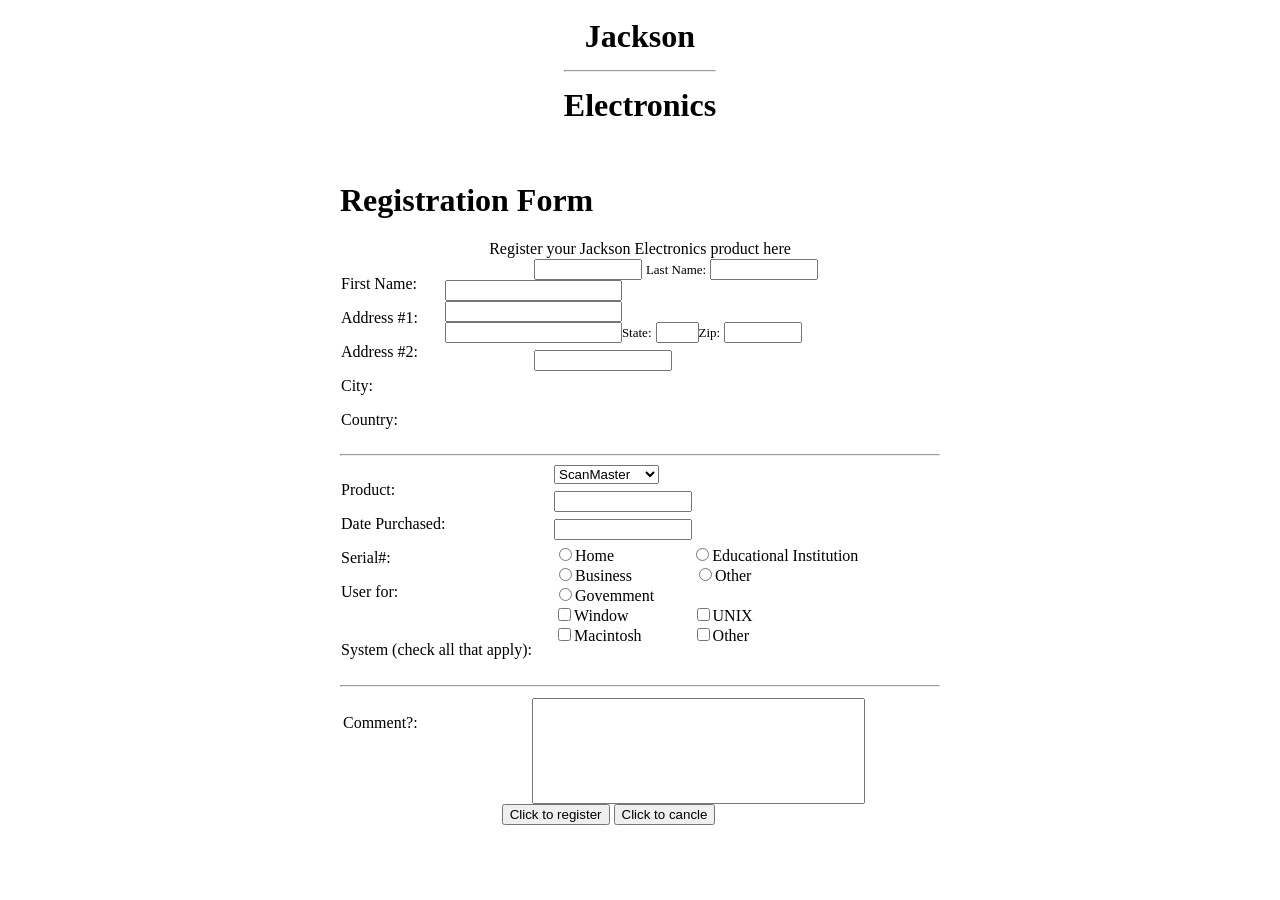
==== bai2.html @ 1e77b432 "Add files via upload" ====
<!DOCTYPE html>
<html lang="en">
<head>
    <meta charset="UTF-8">
    <meta name="viewport" content="width=device-width, initial-scale=1.0">
    <title>Jackson Electronics</title>
</head>
<link rel="stylesheet" type="text/css" href="Cssvipro/style.css">
<body style="width: 600px;margin: auto;">
    <table style="margin: auto;">
        <tr>
            <th class="B">
                <h1 style="font-size:x-larger;margin-bottom: 15px;margin-top: 15px;">Jackson</h1>
                <hr class="hr0">
                <h1 style="font-size:x-larger;margin-bottom: 15px;margin-top: 15px;">Electronics</h1>
            </th>
        </tr>
    </table>
    <h1 class="A" style="margin-top: 40px;" >Registration Form</h1>
    <p  style="text-align: center;margin-bottom: 0cm;">Register your Jackson Electronics product here</p>
    <table border="0" cellspacing="0">
        <tr>
            <td style="text-align: left;vertical-align: top;">
                <div style="margin-top: 2px;margin-bottom: 2px;">
                    <p id="A" >First Name:</p>
                    <p id="A" >Address #1:</p>
                    <p id="A" >Address #2:</p>
                    <p id="A" >City:</p>
                    <p id="A" >Country:</p>
                </div>
            </td>
            <td style="vertical-align: top;">
                <div style="margin-left: 25px;">
                    <input type="text" name="ten1" style="width: 100px;margin-left: 89px;">
                    <span style="font-size: small;">Last Name:</span> 
                    <input type="text" name="ten2" style="width: 100px;"><br>
                    <input type="text" name="Address1" class="C"><br>
                    <input type="text" name="Address2" class="C"><br>
                    <input type="text" name="City" class="C1"><span style="font-size: small;">State:</span>
                    <input type="text" name="State" style="width: 35px;" ><span style="font-size: small;">Zip:</span>
                    <input type="text" name="Zip" style="width: 70px;"><br>
                    <input type="text" name="Country" style="width: 130px; margin-left: 89px; margin-top: 7px;">
                </div>
            </td>
        </tr>
    </table>
    <hr class="hr1">
    <table border="0" cellspacing="0">
        <tr style="height: 0;">
            <div>
                <td style="text-align: left;padding-bottom: 1px;">
                    <div style="margin-bottom: 40px;">
                        <p id="A1" >Product:</p>
                        <p id="A1" >Date Purchased:</p>
                        <p id="A1" >Serial#:</p>
                        <p id="A1" >User for:</p>
                    </div>
                    <div style="margin-bottom: 85px;">
                        <p id="A1" >System (check all that apply):</p>
                    </div>
                </td>
                <td style="vertical-align: top;height:auto;">
                    <div style="margin-left: 20px;">
                        <select name="product" style="width: 105px;margin-right: 82px;">
                            <option value="scanmaster">ScanMaster</option>
                            <option value="other">Tên sản phẩm khác...</option>
                        </select><br>
                        <input type="text" name="Date" style="width: 130px; margin-right: 49px; margin-top: 7px;"><br>
                        <input type="text" name="Serial" style="width: 130px; margin-right: 49px; margin-top: 7px;"><br>
                    </div>
                    <form>
                        <p style="margin-bottom: 0px; margin-top: 5px;margin-left: 20px;">
                            <span><input type="radio" id="s1" value="1" name="name" style="accent-color: green;"><label for="s1">Home</label></span>
                            <span style="margin-left: 60x;"><input type="radio" id="s2" value="2" name="name" style="accent-color: green;margin-left: 78px;"><label for="s2">Educational Institution</label></span><br>
                            <span style="margin-right: 58px;"><input type="radio" id="s3" value="3" name="name" style="accent-color: green;"><label for="s3">Business</label></span>
                            <span style="margin-right: 96px;"><input type="radio" id="s4" value="4" name="name" style="accent-color: green;"><label for="s4">Other</label></span><br>
                            <span style="margin-right: 192px;"><input type="radio" id="s5" value="5" name="name" style="accent-color: green;"><label for="s5">Govemment</label></span>
                        </p>
                        <p style="margin-left: 20px; margin-bottom: 0px; margin-top: 0px;">
                            <span><input type="checkbox" id="a1" value="1" name="go" ><label for="a1">Window</label></span>
                            <span style="margin-left: 60px;"><input type="checkbox" id="a2" value="2" name="go" ><label for="a2">UNIX</label></span><br>
                            <span style="margin-right: 12px;"><input type="checkbox" id="a3" value="3" name="go" ><label for="a3">Macintosh</label></span>
                            <span style="margin-left: 35px;"><input type="checkbox" id="a4" value="4" name="go" ><label for="a4">Other</label></span>
                        </p>
                    </form>
                </td>
            </div>
        </tr>
    </table>
    <hr class="hr1" style="margin-top: -60px;">
    <table>
        <tr>
            <td style="vertical-align: top;">
                <p id="A1" >Comment?:</p>
            </td>
            <td>
                <input type="text" name="in" style="width: 325px;margin-left: 110px;height: 100px;"><br>
                <span style="margin-left: 80px;">
                    <button>Click to register</button>
                    <button>Click to cancle</button>
                </span>
            </td>
        </tr>
    </table>
</body>
</html>
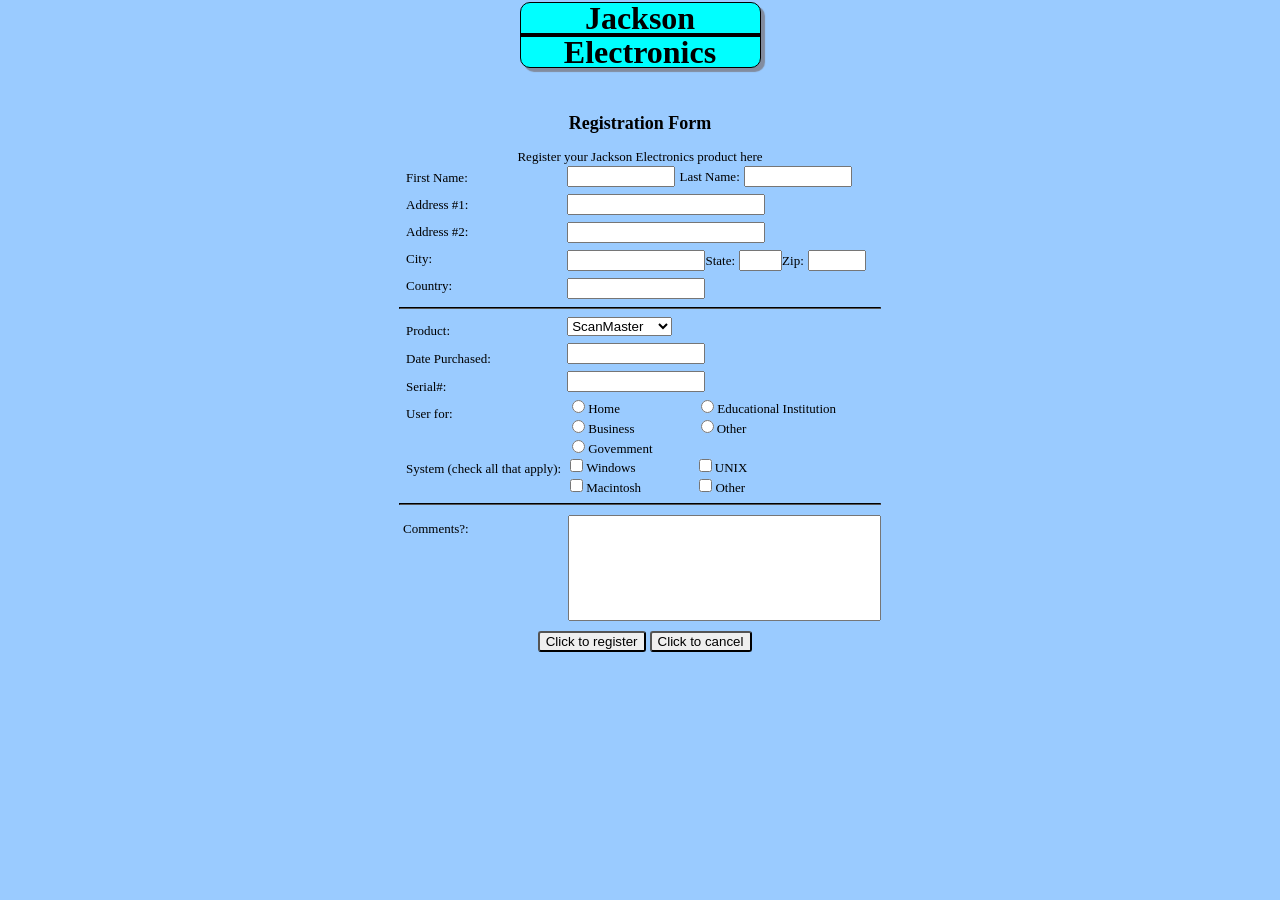
==== commit 0d24e88c: "Add files via upload" ====
--- a/bai2.html
+++ b/bai2.html
@@ -5,7 +5,7 @@
     <meta name="viewport" content="width=device-width, initial-scale=1.0">
     <title>Jackson Electronics</title>
 </head>
-<link rel="stylesheet" type="text/css" href="Cssvipro/style.css">
+<link rel="stylesheet" href="style.css">
 <body style="width: 600px;margin: auto;">
     <table style="margin: auto;">
         <tr>
@@ -21,7 +21,7 @@
     <table border="0" cellspacing="0">
         <tr>
             <td style="text-align: left;vertical-align: top;">
-                <div style="margin-top: 2px;margin-bottom: 2px;">
+                <div style="margin-left: 5px;">
                     <p id="A" >First Name:</p>
                     <p id="A" >Address #1:</p>
                     <p id="A" >Address #2:</p>
@@ -30,7 +30,7 @@
                 </div>
             </td>
             <td style="vertical-align: top;">
-                <div style="margin-left: 25px;">
+                <div style="margin-left: 8px;">
                     <input type="text" name="ten1" style="width: 100px;margin-left: 89px;">
                     <span style="font-size: small;">Last Name:</span> 
                     <input type="text" name="ten2" style="width: 100px;"><br>
@@ -38,7 +38,7 @@
                     <input type="text" name="Address2" class="C"><br>
                     <input type="text" name="City" class="C1"><span style="font-size: small;">State:</span>
                     <input type="text" name="State" style="width: 35px;" ><span style="font-size: small;">Zip:</span>
-                    <input type="text" name="Zip" style="width: 70px;"><br>
+                    <input type="text" name="Zip" style="width: 50px;"><br>
                     <input type="text" name="Country" style="width: 130px; margin-left: 89px; margin-top: 7px;">
                 </div>
             </td>
@@ -49,18 +49,18 @@
         <tr style="height: 0;">
             <div>
                 <td style="text-align: left;padding-bottom: 1px;">
-                    <div style="margin-bottom: 40px;">
+                    <div style="margin-bottom: 40px;margin-left: 5px;">
                         <p id="A1" >Product:</p>
                         <p id="A1" >Date Purchased:</p>
                         <p id="A1" >Serial#:</p>
                         <p id="A1" >User for:</p>
                     </div>
-                    <div style="margin-bottom: 85px;">
-                        <p id="A1" >System (check all that apply):</p>
+                    <div style="margin-bottom: 85px;margin-left: 5px;">
+                        <p id="A1" style="margin-top: 0px;margin-bottom: 18px;" >System (check all that apply):</p>
                     </div>
                 </td>
                 <td style="vertical-align: top;height:auto;">
-                    <div style="margin-left: 20px;">
+                    <div style="margin-left: 4px;">
                         <select name="product" style="width: 105px;margin-right: 82px;">
                             <option value="scanmaster">ScanMaster</option>
                             <option value="other">Tên sản phẩm khác...</option>
@@ -69,18 +69,18 @@
                         <input type="text" name="Serial" style="width: 130px; margin-right: 49px; margin-top: 7px;"><br>
                     </div>
                     <form>
-                        <p style="margin-bottom: 0px; margin-top: 5px;margin-left: 20px;">
+                        <p style="margin-bottom: 0px; margin-top: 5px;margin-left: 4px;">
                             <span><input type="radio" id="s1" value="1" name="name" style="accent-color: green;"><label for="s1">Home</label></span>
                             <span style="margin-left: 60x;"><input type="radio" id="s2" value="2" name="name" style="accent-color: green;margin-left: 78px;"><label for="s2">Educational Institution</label></span><br>
                             <span style="margin-right: 58px;"><input type="radio" id="s3" value="3" name="name" style="accent-color: green;"><label for="s3">Business</label></span>
                             <span style="margin-right: 96px;"><input type="radio" id="s4" value="4" name="name" style="accent-color: green;"><label for="s4">Other</label></span><br>
                             <span style="margin-right: 192px;"><input type="radio" id="s5" value="5" name="name" style="accent-color: green;"><label for="s5">Govemment</label></span>
                         </p>
-                        <p style="margin-left: 20px; margin-bottom: 0px; margin-top: 0px;">
-                            <span><input type="checkbox" id="a1" value="1" name="go" ><label for="a1">Window</label></span>
-                            <span style="margin-left: 60px;"><input type="checkbox" id="a2" value="2" name="go" ><label for="a2">UNIX</label></span><br>
+                        <p style="margin-left: 3px; margin-bottom: 0px; margin-top: 0px;">
+                            <span><input type="checkbox" id="a1" value="1" name="go" ><label for="a1">Windows</label></span>
+                            <span style="margin-left: 56px;"><input type="checkbox" id="a2" value="2" name="go" ><label for="a2">UNIX</label></span><br>
                             <span style="margin-right: 12px;"><input type="checkbox" id="a3" value="3" name="go" ><label for="a3">Macintosh</label></span>
-                            <span style="margin-left: 35px;"><input type="checkbox" id="a4" value="4" name="go" ><label for="a4">Other</label></span>
+                            <span style="margin-left: 39px;"><input type="checkbox" id="a4" value="4" name="go" ><label for="a4">Other</label></span>
                         </p>
                     </form>
                 </td>
@@ -91,13 +91,13 @@
     <table>
         <tr>
             <td style="vertical-align: top;">
-                <p id="A1" >Comment?:</p>
+                <p id="A1" >Comments?:</p>
             </td>
             <td>
-                <input type="text" name="in" style="width: 325px;margin-left: 110px;height: 100px;"><br>
-                <span style="margin-left: 80px;">
+                <input type="text" name="in" style="width: 305px;margin-left: 95px;height: 100px;"><br>
+                <span style="margin-left: 65px;">
                     <button>Click to register</button>
-                    <button>Click to cancle</button>
+                    <button>Click to cancel</button>
                 </span>
             </td>
         </tr>
--- a/style.css
+++ b/style.css
@@ -0,0 +1,68 @@
+body{
+    background-color: rgb(154, 203, 255);
+}
+.B{
+    background-color: aqua;
+    border-top-left-radius: 10px;
+    border-top-right-radius: 10px;
+    border-bottom-left-radius: 10px;
+    border-bottom-right-radius: 10px;
+    border:1px solid black;
+    width: 230px;
+    line-height: 0cm;
+    box-shadow: 4px 4px 1px #828c9f;
+    padding: 0;
+    box-sizing: border-box; overflow: hidden; white-space: nowrap;
+}
+.hr0{
+    border: 2px solid black;
+    width: 235px;
+}
+.A{
+    text-align: center;
+    line-height: 1.5;
+    font-size: large;
+}
+p{
+    font-size:small;
+    line-height: 1.15;
+}
+.text{
+    font-size: small;
+    margin-right: 30px;
+}
+#A{
+    margin-left: 60px;
+    font-size: small;
+    margin-bottom: 12px;
+    margin-top: 5px;
+}
+.C{
+    width: 190px;
+    margin-left: 89px;
+    margin-top: 7px;
+}
+.C1{
+    width: 130px;
+    margin-left: 89px;
+    margin-top: 7px;
+}
+.hr1{
+    width: 480px;
+    border-color: black;
+    margin-top: 0px;
+    margin-bottom: 7px;
+}
+#A1{
+    margin-left: 60px;
+    margin-top: 7px;
+    margin-bottom: 13px;
+    font-size: small;
+}
+button{
+    border-top-left-radius: 3px;
+    border-top-right-radius: 3px;
+    border-bottom-left-radius: 3px;
+    border-bottom-right-radius: 3px;
+    margin-top: 10px;
+}
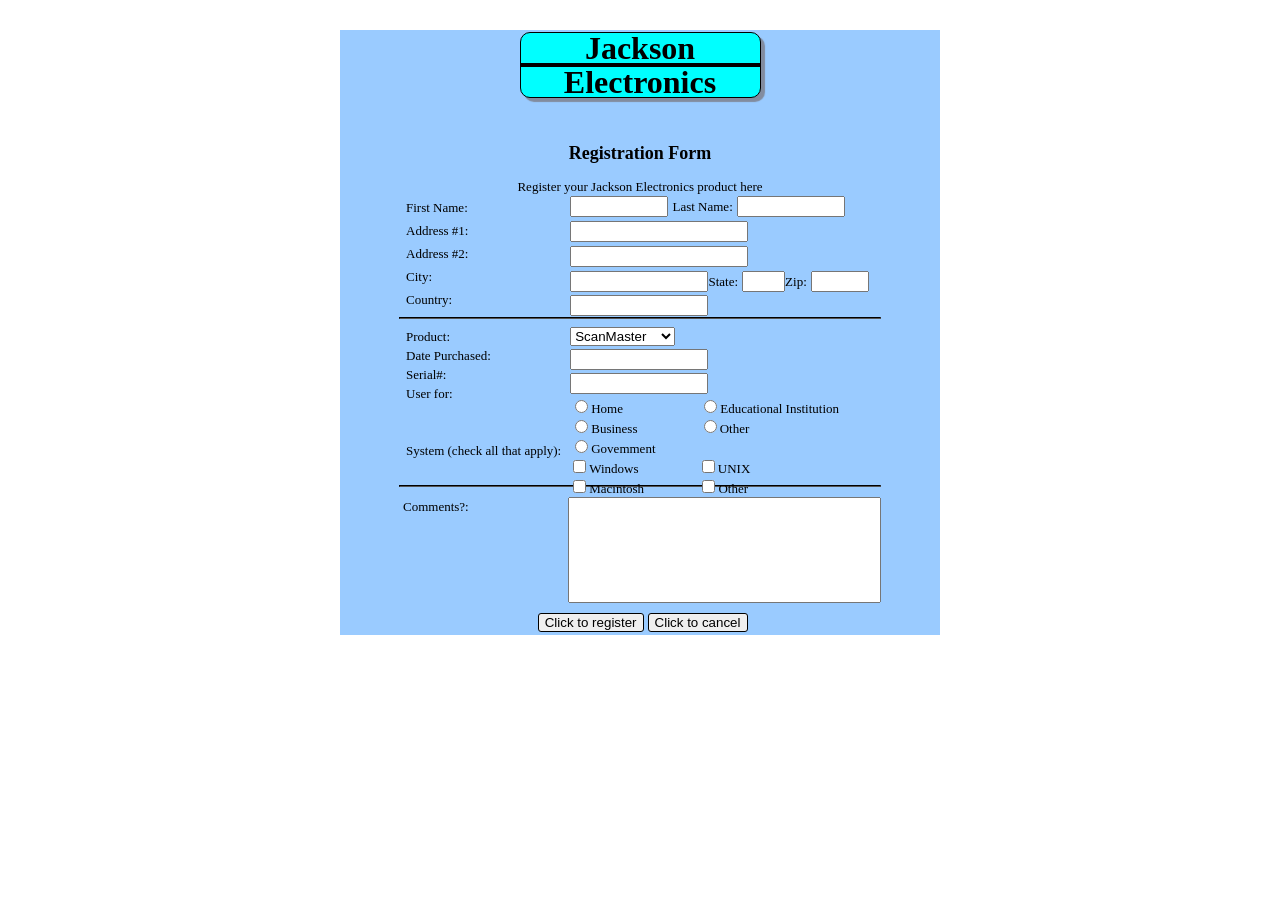
==== commit 6a769fc0: "Add files via upload" ====
--- a/bai2.html
+++ b/bai2.html
@@ -7,100 +7,102 @@
 </head>
 <link rel="stylesheet" href="style.css">
 <body style="width: 600px;margin: auto;">
-    <table style="margin: auto;">
-        <tr>
-            <th class="B">
-                <h1 style="font-size:x-larger;margin-bottom: 15px;margin-top: 15px;">Jackson</h1>
-                <hr class="hr0">
-                <h1 style="font-size:x-larger;margin-bottom: 15px;margin-top: 15px;">Electronics</h1>
-            </th>
-        </tr>
-    </table>
-    <h1 class="A" style="margin-top: 40px;" >Registration Form</h1>
-    <p  style="text-align: center;margin-bottom: 0cm;">Register your Jackson Electronics product here</p>
-    <table border="0" cellspacing="0">
-        <tr>
-            <td style="text-align: left;vertical-align: top;">
-                <div style="margin-left: 5px;">
-                    <p id="A" >First Name:</p>
-                    <p id="A" >Address #1:</p>
-                    <p id="A" >Address #2:</p>
-                    <p id="A" >City:</p>
-                    <p id="A" >Country:</p>
-                </div>
-            </td>
-            <td style="vertical-align: top;">
-                <div style="margin-left: 8px;">
-                    <input type="text" name="ten1" style="width: 100px;margin-left: 89px;">
-                    <span style="font-size: small;">Last Name:</span> 
-                    <input type="text" name="ten2" style="width: 100px;"><br>
-                    <input type="text" name="Address1" class="C"><br>
-                    <input type="text" name="Address2" class="C"><br>
-                    <input type="text" name="City" class="C1"><span style="font-size: small;">State:</span>
-                    <input type="text" name="State" style="width: 35px;" ><span style="font-size: small;">Zip:</span>
-                    <input type="text" name="Zip" style="width: 50px;"><br>
-                    <input type="text" name="Country" style="width: 130px; margin-left: 89px; margin-top: 7px;">
-                </div>
-            </td>
-        </tr>
-    </table>
-    <hr class="hr1">
-    <table border="0" cellspacing="0">
-        <tr style="height: 0;">
-            <div>
-                <td style="text-align: left;padding-bottom: 1px;">
-                    <div style="margin-bottom: 40px;margin-left: 5px;">
-                        <p id="A1" >Product:</p>
-                        <p id="A1" >Date Purchased:</p>
-                        <p id="A1" >Serial#:</p>
-                        <p id="A1" >User for:</p>
-                    </div>
-                    <div style="margin-bottom: 85px;margin-left: 5px;">
-                        <p id="A1" style="margin-top: 0px;margin-bottom: 18px;" >System (check all that apply):</p>
+    <main style="background-color: rgb(154, 203, 255);margin-top: 30px;">
+        <table style="margin: auto;">
+            <tr>
+                <th class="B">
+                    <h1 style="font-size:x-larger;margin-bottom: 15px;margin-top: 15px;">Jackson</h1>
+                    <hr class="hr0">
+                    <h1 style="font-size:x-larger;margin-bottom: 15px;margin-top: 15px;">Electronics</h1>
+                </th>
+            </tr>
+        </table>
+        <h1 class="A" style="margin-top: 40px;" >Registration Form</h1>
+        <p  style="text-align: center;margin-bottom: 0cm;">Register your Jackson Electronics product here</p>
+        <table border="0" cellspacing="0">
+            <tr>
+                <td style="text-align: left;vertical-align: top;">
+                    <div style="margin-left: 5px;">
+                        <p id="A" >First Name:</p>
+                        <p id="A" >Address #1:</p>
+                        <p id="A" >Address #2:</p>
+                        <p id="A" >City:</p>
+                        <p id="A" >Country:</p>
                     </div>
                 </td>
-                <td style="vertical-align: top;height:auto;">
-                    <div style="margin-left: 4px;">
-                        <select name="product" style="width: 105px;margin-right: 82px;">
-                            <option value="scanmaster">ScanMaster</option>
-                            <option value="other">Tên sản phẩm khác...</option>
-                        </select><br>
-                        <input type="text" name="Date" style="width: 130px; margin-right: 49px; margin-top: 7px;"><br>
-                        <input type="text" name="Serial" style="width: 130px; margin-right: 49px; margin-top: 7px;"><br>
+                <td style="vertical-align: top;">
+                    <div style="margin-left: 11px;">
+                        <input type="text" name="ten1" style="width: 90px;margin-left: 89px;">
+                        <span style="font-size: small;">Last Name:</span> 
+                        <input type="text" name="ten2" style="width: 100px;"><br>
+                        <input type="text" name="Address1" class="C"><br>
+                        <input type="text" name="Address2" class="C"><br>
+                        <input type="text" name="City" class="C1"><span style="font-size: small;">State:</span>
+                        <input type="text" name="State" style="width: 35px;" ><span style="font-size: small;">Zip:</span>
+                        <input type="text" name="Zip" style="width: 50px;"><br>
+                        <input type="text" name="Country" style="width: 130px; margin-left: 89px; margin-top: 3px;">
                     </div>
-                    <form>
-                        <p style="margin-bottom: 0px; margin-top: 5px;margin-left: 4px;">
-                            <span><input type="radio" id="s1" value="1" name="name" style="accent-color: green;"><label for="s1">Home</label></span>
-                            <span style="margin-left: 60x;"><input type="radio" id="s2" value="2" name="name" style="accent-color: green;margin-left: 78px;"><label for="s2">Educational Institution</label></span><br>
-                            <span style="margin-right: 58px;"><input type="radio" id="s3" value="3" name="name" style="accent-color: green;"><label for="s3">Business</label></span>
-                            <span style="margin-right: 96px;"><input type="radio" id="s4" value="4" name="name" style="accent-color: green;"><label for="s4">Other</label></span><br>
-                            <span style="margin-right: 192px;"><input type="radio" id="s5" value="5" name="name" style="accent-color: green;"><label for="s5">Govemment</label></span>
-                        </p>
-                        <p style="margin-left: 3px; margin-bottom: 0px; margin-top: 0px;">
-                            <span><input type="checkbox" id="a1" value="1" name="go" ><label for="a1">Windows</label></span>
-                            <span style="margin-left: 56px;"><input type="checkbox" id="a2" value="2" name="go" ><label for="a2">UNIX</label></span><br>
-                            <span style="margin-right: 12px;"><input type="checkbox" id="a3" value="3" name="go" ><label for="a3">Macintosh</label></span>
-                            <span style="margin-left: 39px;"><input type="checkbox" id="a4" value="4" name="go" ><label for="a4">Other</label></span>
-                        </p>
-                    </form>
                 </td>
-            </div>
-        </tr>
-    </table>
-    <hr class="hr1" style="margin-top: -60px;">
-    <table>
-        <tr>
-            <td style="vertical-align: top;">
-                <p id="A1" >Comments?:</p>
-            </td>
-            <td>
-                <input type="text" name="in" style="width: 305px;margin-left: 95px;height: 100px;"><br>
-                <span style="margin-left: 65px;">
-                    <button>Click to register</button>
-                    <button>Click to cancel</button>
-                </span>
-            </td>
-        </tr>
-    </table>
+            </tr>
+        </table>
+        <hr class="hr1">
+        <table border="0" cellspacing="0">
+            <tr style="height: 0;">
+                <div>
+                    <td style="text-align: left;padding-bottom: 1px;">
+                        <div style="margin-bottom: 40px;margin-left: 5px;">
+                            <p id="A1" >Product:</p>
+                            <p id="A1" >Date Purchased:</p>
+                            <p id="A1" >Serial#:</p>
+                            <p id="A1" >User for:</p>
+                        </div>
+                        <div style="margin-bottom: 85px;margin-left: 5px;">
+                            <p id="A1" style="margin-top: 42px;margin-bottom: 0px;" >System (check all that apply):</p>
+                        </div>
+                    </td>
+                    <td style="vertical-align: top;height:auto;">
+                        <div style="margin-left: 7px;">
+                            <select name="product" style="width: 105px;margin-right: 82px;">
+                                <option value="scanmaster">ScanMaster</option>
+                                <option value="other">Tên sản phẩm khác...</option>
+                            </select><br>
+                            <input type="text" name="Date" style="width: 130px; margin-right: 49px; margin-top: 3px;"><br>
+                            <input type="text" name="Serial" style="width: 130px; margin-right: 49px; margin-top: 3px;"><br>
+                        </div>
+                        <form>
+                            <p style="margin-bottom: 0px; margin-top: 3px;margin-left: 7px;">
+                                <span><input type="radio" id="s1" value="1" name="name" style="accent-color: green;"><label for="s1">Home</label></span>
+                                <span style="margin-left: 60x;"><input type="radio" id="s2" value="2" name="name" style="accent-color: green;margin-left: 78px;"><label for="s2">Educational Institution</label></span><br>
+                                <span style="margin-right: 58px;"><input type="radio" id="s3" value="3" name="name" style="accent-color: green;"><label for="s3">Business</label></span>
+                                <span style="margin-right: 96px;"><input type="radio" id="s4" value="4" name="name" style="accent-color: green;"><label for="s4">Other</label></span><br>
+                                <span style="margin-right: 192px;"><input type="radio" id="s5" value="5" name="name" style="accent-color: green;"><label for="s5">Govemment</label></span>
+                            </p>
+                            <p style="margin-left: 6px; margin-bottom: 0px; margin-top: 0px;">
+                                <span><input type="checkbox" id="a1" value="1" name="go" ><label for="a1">Windows</label></span>
+                                <span style="margin-left: 56px;"><input type="checkbox" id="a2" value="2" name="go" ><label for="a2">UNIX</label></span><br>
+                                <span style="margin-right: 12px;"><input type="checkbox" id="a3" value="3" name="go" ><label for="a3">Macintosh</label></span>
+                                <span style="margin-left: 39px;"><input type="checkbox" id="a4" value="4" name="go" ><label for="a4">Other</label></span>
+                            </p>
+                        </form>
+                    </td>
+                </div>
+            </tr>
+        </table>
+        <hr class="hr1" style="margin-top: -60px;">
+        <table>
+            <tr>
+                <td style="vertical-align: top;">
+                    <p id="A1" >Comments?:</p>
+                </td>
+                <td>
+                    <input type="text" name="in" style="width: 305px;margin-left: 95px;height: 100px;"><br>
+                    <span style="margin-left: 65px;">
+                        <button>Click to register</button>
+                        <button>Click to cancel</button>
+                    </span>
+                </td>
+            </tr>
+        </table>
+    </main>
 </body>
 </html>
--- a/style.css
+++ b/style.css
@@ -1,5 +1,6 @@
 body{
-    background-color: rgb(154, 203, 255);
+    width: 600px;
+    margin: auto;
 }
 .B{
     background-color: aqua;
@@ -34,18 +35,18 @@
 #A{
     margin-left: 60px;
     font-size: small;
-    margin-bottom: 12px;
+    margin-bottom: 8px;
     margin-top: 5px;
 }
 .C{
-    width: 190px;
+    width: 170px;
     margin-left: 89px;
-    margin-top: 7px;
+    margin-top: 4px;
 }
 .C1{
     width: 130px;
     margin-left: 89px;
-    margin-top: 7px;
+    margin-top: 4px;
 }
 .hr1{
     width: 480px;
@@ -55,8 +56,8 @@
 }
 #A1{
     margin-left: 60px;
-    margin-top: 7px;
-    margin-bottom: 13px;
+    margin-top: 3px;
+    margin-bottom: 4px;
     font-size: small;
 }
 button{
@@ -65,4 +66,5 @@
     border-bottom-left-radius: 3px;
     border-bottom-right-radius: 3px;
     margin-top: 10px;
+    border: 1px solid black;
 }
